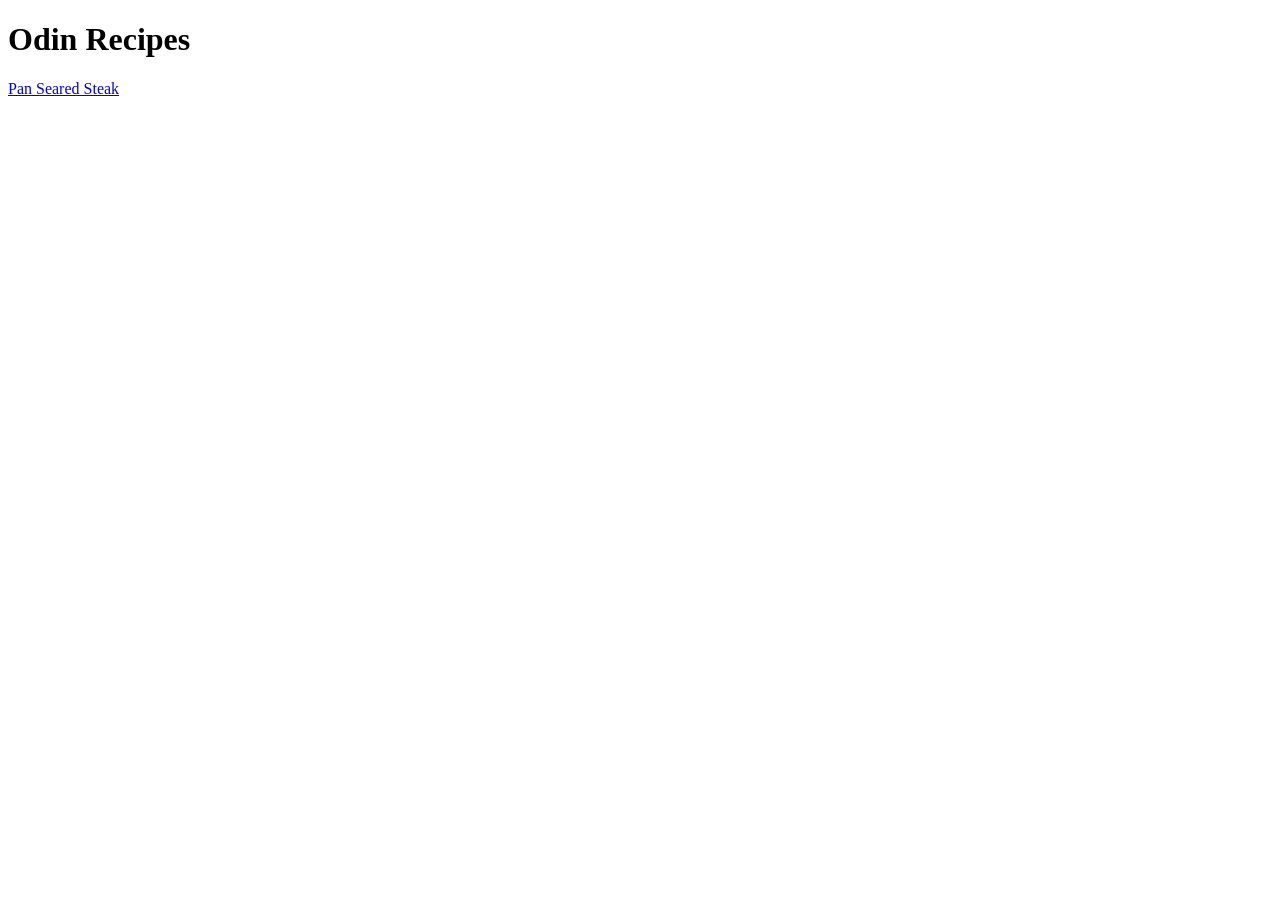
==== index.html @ cdb9e259 "Add a link to the first recipe page "steak.html"" ====
<!DOCTYPE html>
<html lang="en">
  <head>
    <meta charset="UTF-8">
    <title>Home page</title>
  </head>
  <body> 
    <h1>Odin Recipes</h1>
    <a href="./recipes/steak.html">Pan Seared Steak</a>
  </body>
</html>
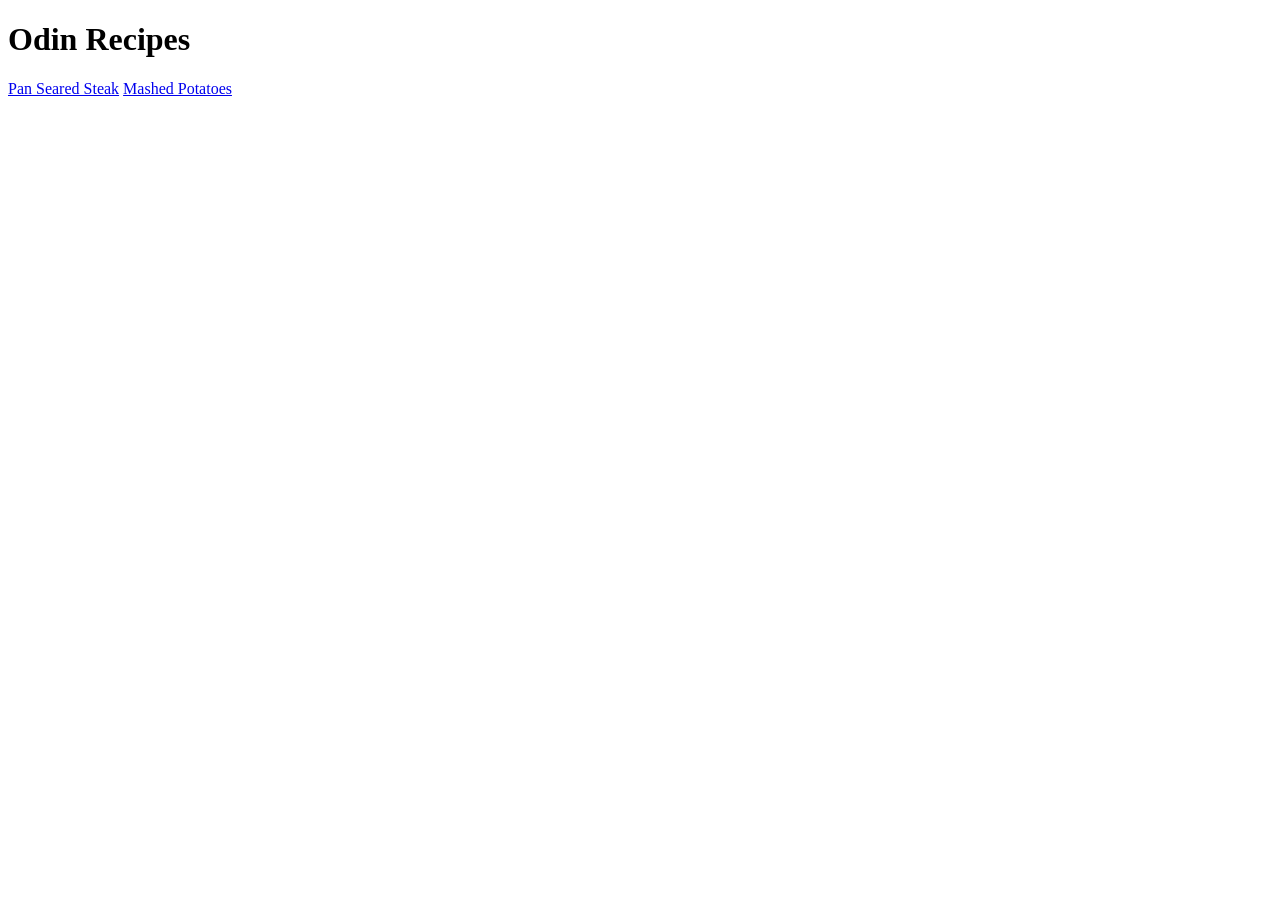
==== commit 84d0f7a4: "Add a link to the second recipe page" ====
--- a/index.html
+++ b/index.html
@@ -2,10 +2,11 @@
 <html lang="en">
   <head>
     <meta charset="UTF-8">
-    <title>Home page</title>
+    <title>Home</title>
   </head>
   <body> 
     <h1>Odin Recipes</h1>
     <a href="./recipes/steak.html">Pan Seared Steak</a>
+    <a href="./recipes/mashed-potatoes.html">Mashed Potatoes</a>
   </body>
 </html>
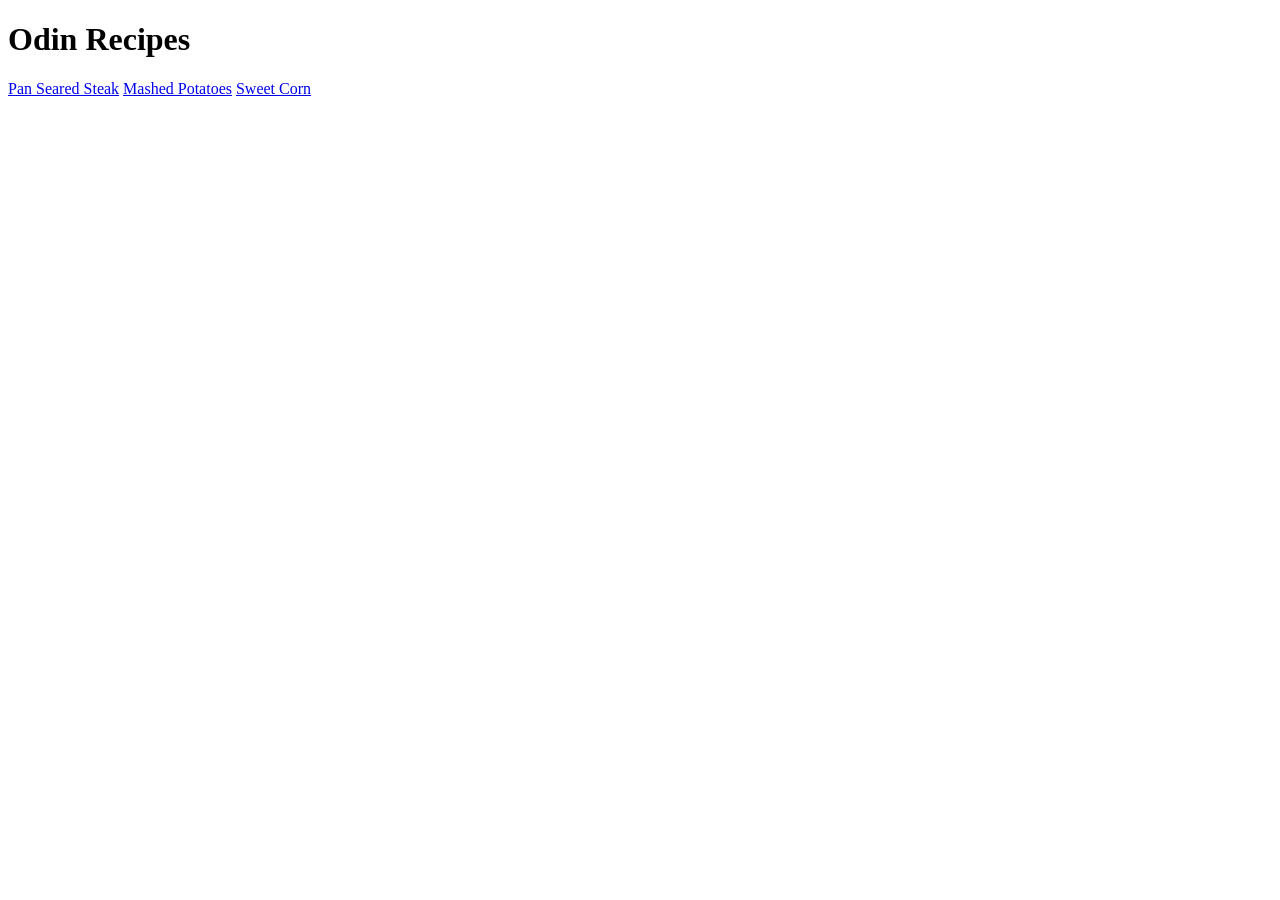
==== commit bd11e48f: "Add a link to the third recipe page "Sweet Corn"" ====
--- a/index.html
+++ b/index.html
@@ -8,5 +8,6 @@
     <h1>Odin Recipes</h1>
     <a href="./recipes/steak.html">Pan Seared Steak</a>
     <a href="./recipes/mashed-potatoes.html">Mashed Potatoes</a>
+    <a href="./recipes/sweet-corn.html">Sweet Corn</a>
   </body>
 </html>
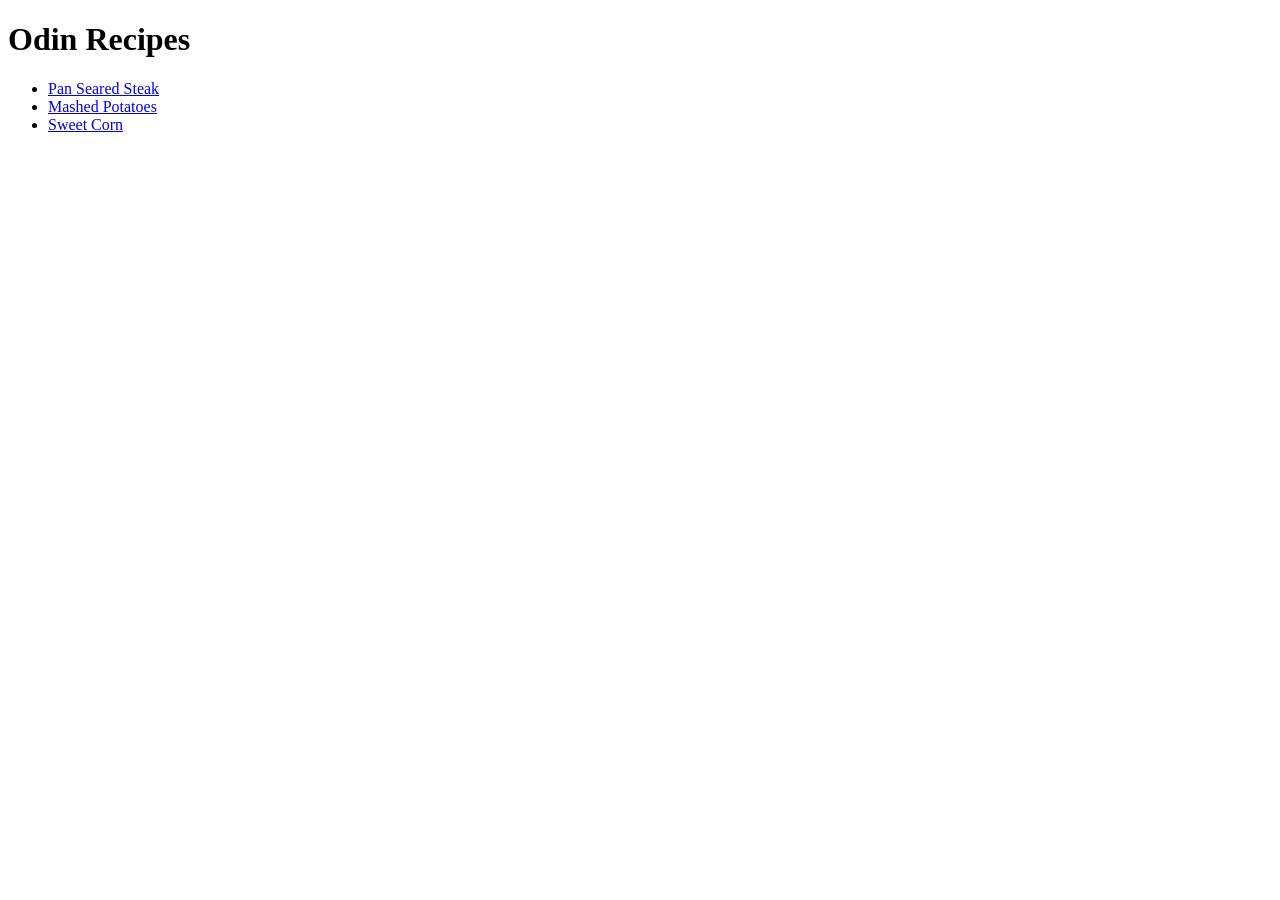
==== commit 81b5d19c: "Create an unordered list for the links" ====
--- a/index.html
+++ b/index.html
@@ -6,8 +6,10 @@
   </head>
   <body> 
     <h1>Odin Recipes</h1>
-    <a href="./recipes/steak.html">Pan Seared Steak</a>
-    <a href="./recipes/mashed-potatoes.html">Mashed Potatoes</a>
-    <a href="./recipes/sweet-corn.html">Sweet Corn</a>
+    <ul>
+      <li><a href="./recipes/steak.html">Pan Seared Steak</a></li>
+      <li><a href="./recipes/mashed-potatoes.html">Mashed Potatoes</a></li>
+      <li><a href="./recipes/sweet-corn.html">Sweet Corn</a></li>
+    </ul>
   </body>
 </html>
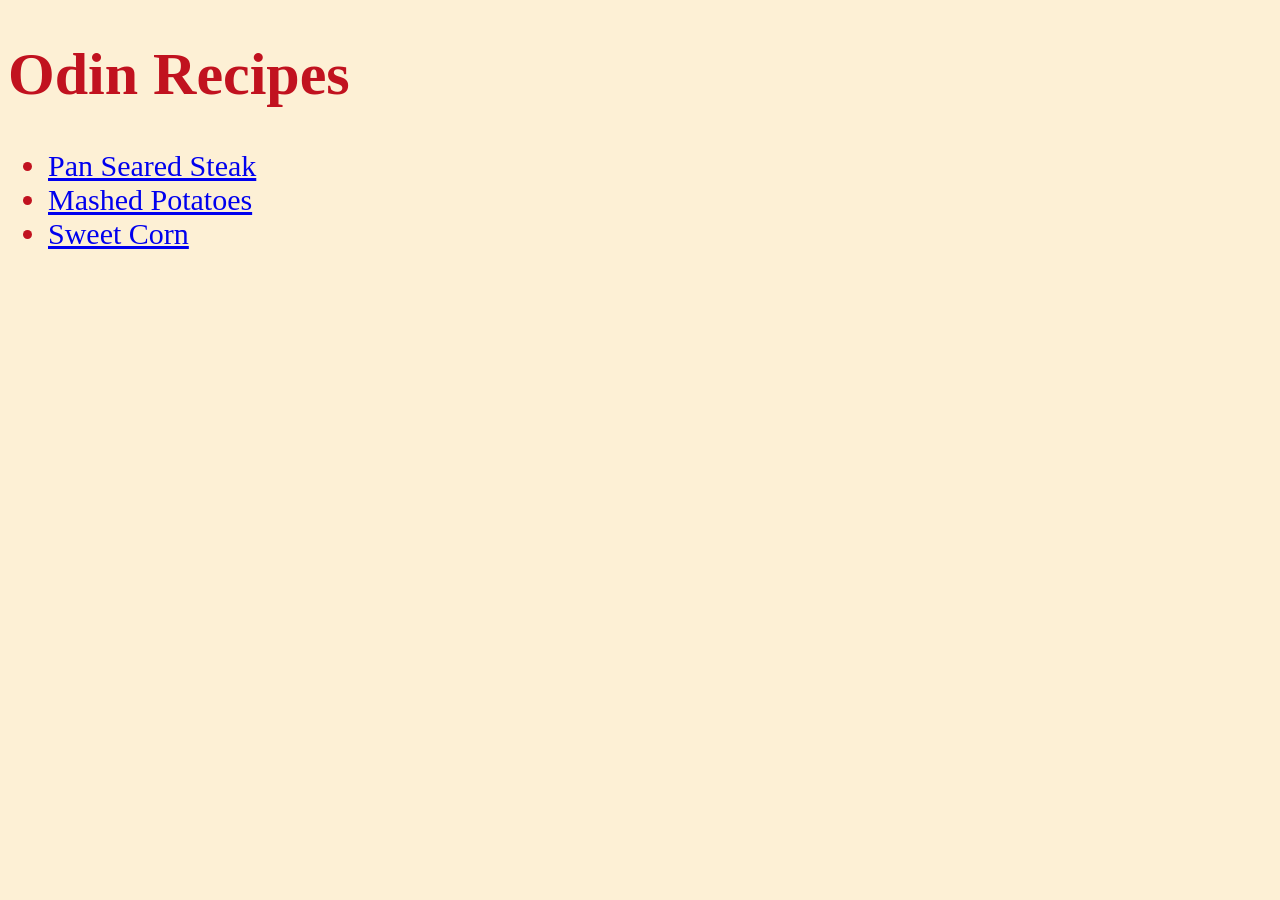
==== commit 8a4b5ad8: "Add the common styling features to the pages" ====
--- a/index.html
+++ b/index.html
@@ -2,10 +2,11 @@
 <html lang="en">
   <head>
     <meta charset="UTF-8">
+    <link rel="stylesheet" href="./styles.css">
     <title>Home</title>
   </head>
   <body> 
-    <h1>Odin Recipes</h1>
+    <h1 class="main">Odin Recipes</h1>
     <ul>
       <li><a href="./recipes/steak.html">Pan Seared Steak</a></li>
       <li><a href="./recipes/mashed-potatoes.html">Mashed Potatoes</a></li>
--- a/styles.css
+++ b/styles.css
@@ -0,0 +1,7 @@
+body {
+  background-color: #FDF0D5;
+  color: #C1121F;
+  font-family: Georgia, 'Times New Roman', Times, serif;
+  font-size: 30px;
+}
+
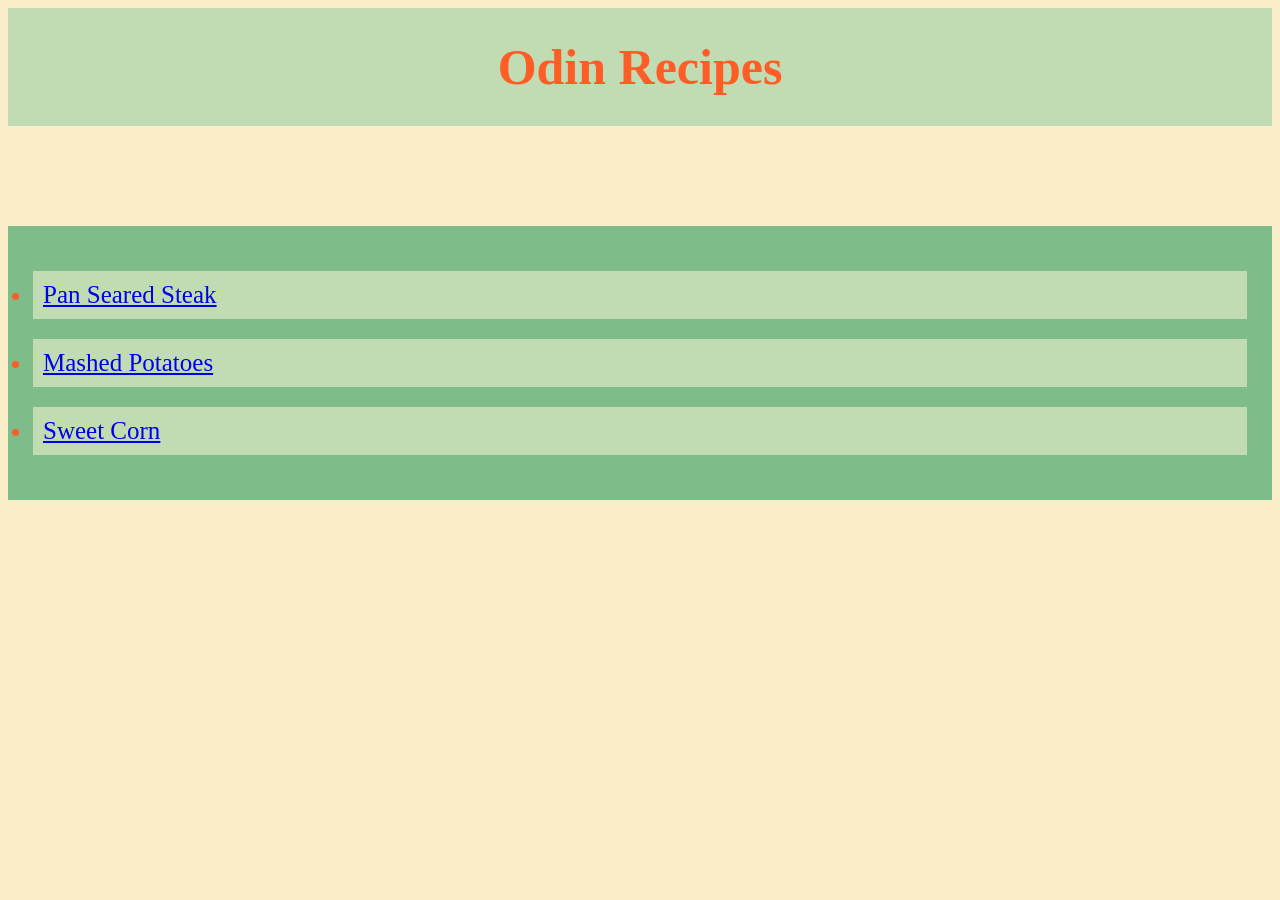
==== commit e315739b: "Add a box to the links list, and some colors too" ====
--- a/index.html
+++ b/index.html
@@ -6,11 +6,11 @@
     <title>Home</title>
   </head>
   <body> 
-    <h1 class="main">Odin Recipes</h1>
-    <ul>
-      <li><a href="./recipes/steak.html">Pan Seared Steak</a></li>
-      <li><a href="./recipes/mashed-potatoes.html">Mashed Potatoes</a></li>
-      <li><a href="./recipes/sweet-corn.html">Sweet Corn</a></li>
+    <h1>Odin Recipes</h1>
+    <ul class="links">
+      <li class="linkx"><a href="./recipes/steak.html">Pan Seared Steak</a></li>
+      <li class="linkx"><a href="./recipes/mashed-potatoes.html">Mashed Potatoes</a></li>
+      <li class="linkx"><a href="./recipes/sweet-corn.html">Sweet Corn</a></li>
     </ul>
   </body>
 </html>
--- a/styles.css
+++ b/styles.css
@@ -1,7 +1,29 @@
-body {
-  background-color: #FDF0D5;
-  color: #C1121F;
-  font-family: Georgia, 'Times New Roman', Times, serif;
-  font-size: 30px;
+* {
+box-sizing: border-box;
 }
 
+body {
+  background-color: #FAEDCA;
+  color: #FE5D26;
+  font-family: Georgia, 'Times New Roman', Times, serif;
+  font-size: 25px;
+}
+
+h1 {
+  background-color: #C1DBB3;
+  padding: 30px;
+  width: 500x;
+  margin: 0px auto;
+  text-align: center;
+}
+
+.links {
+  background-color: #7EBC89;
+  padding: 25px;
+  margin-top: 100px;
+}
+
+.linkx {
+  padding: 10px;
+  margin: 20px auto 20px 0px;
+ background-color: #C1DBB3;
